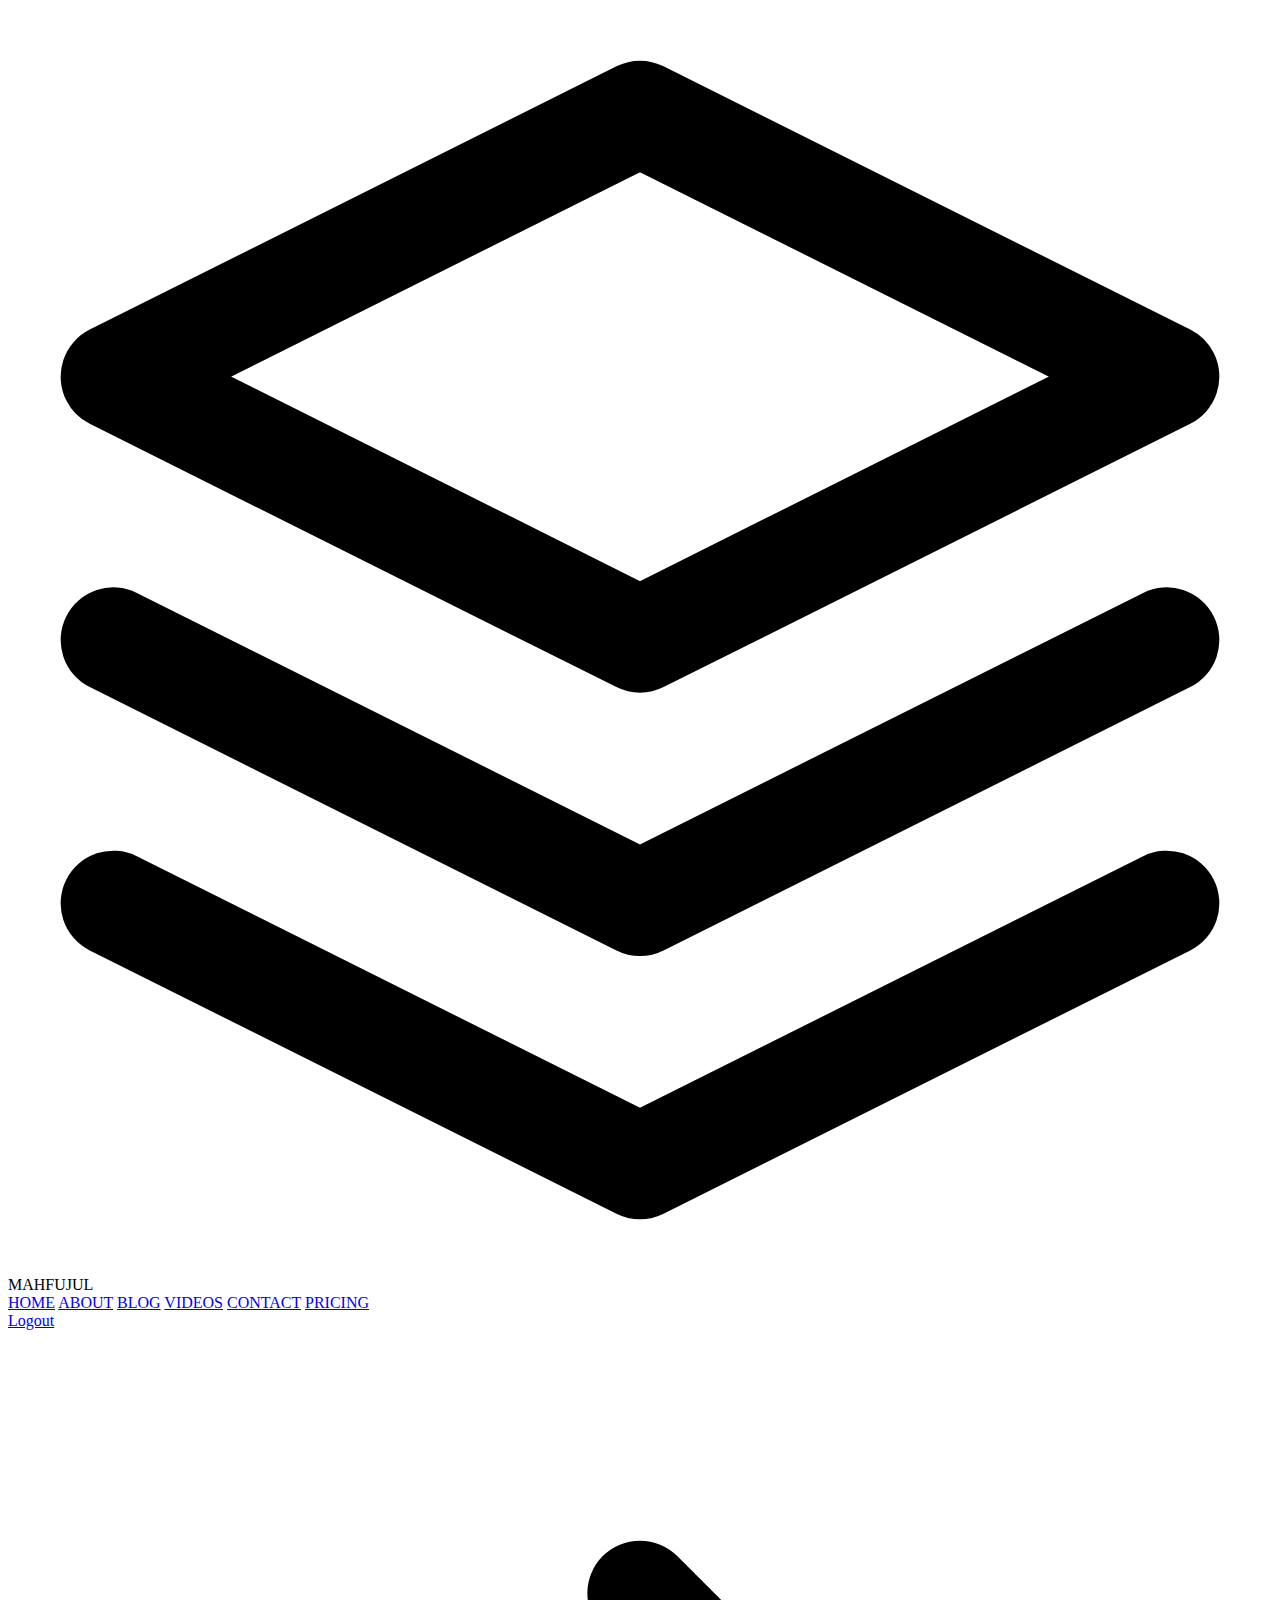
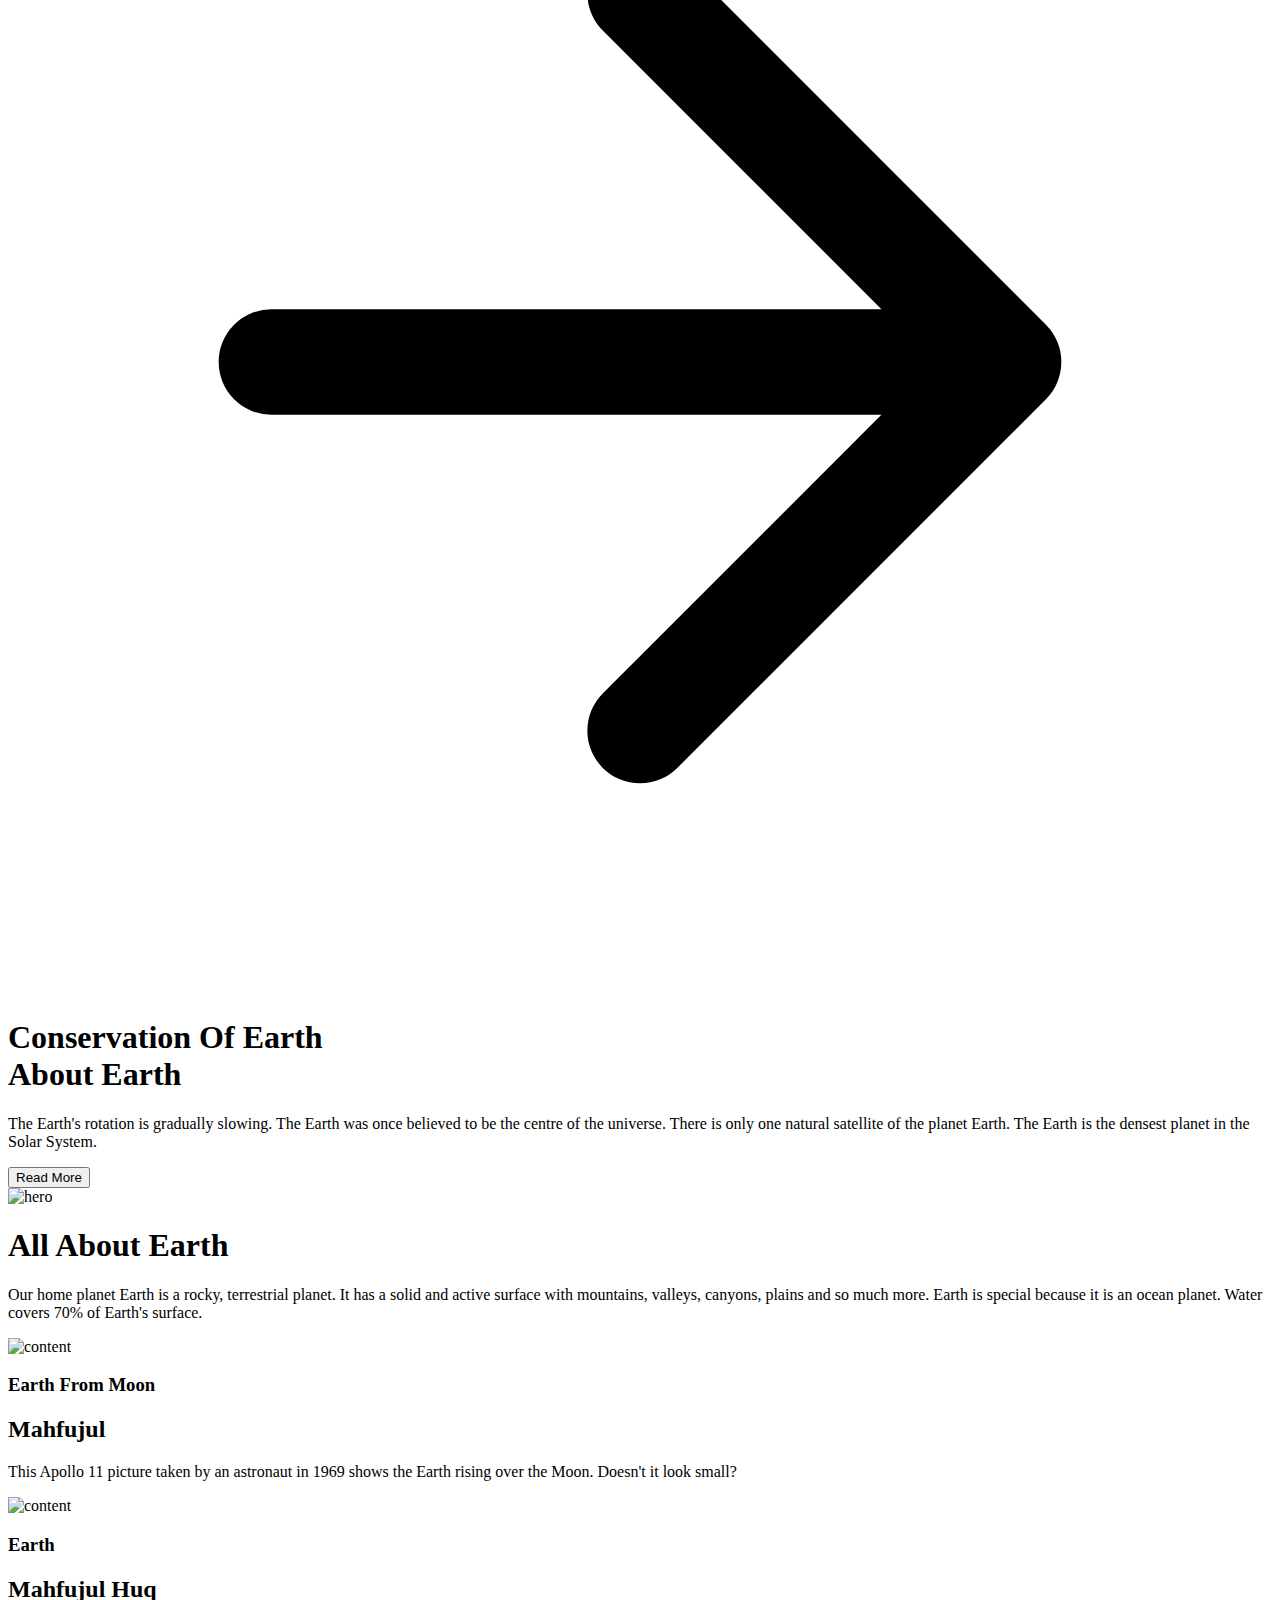
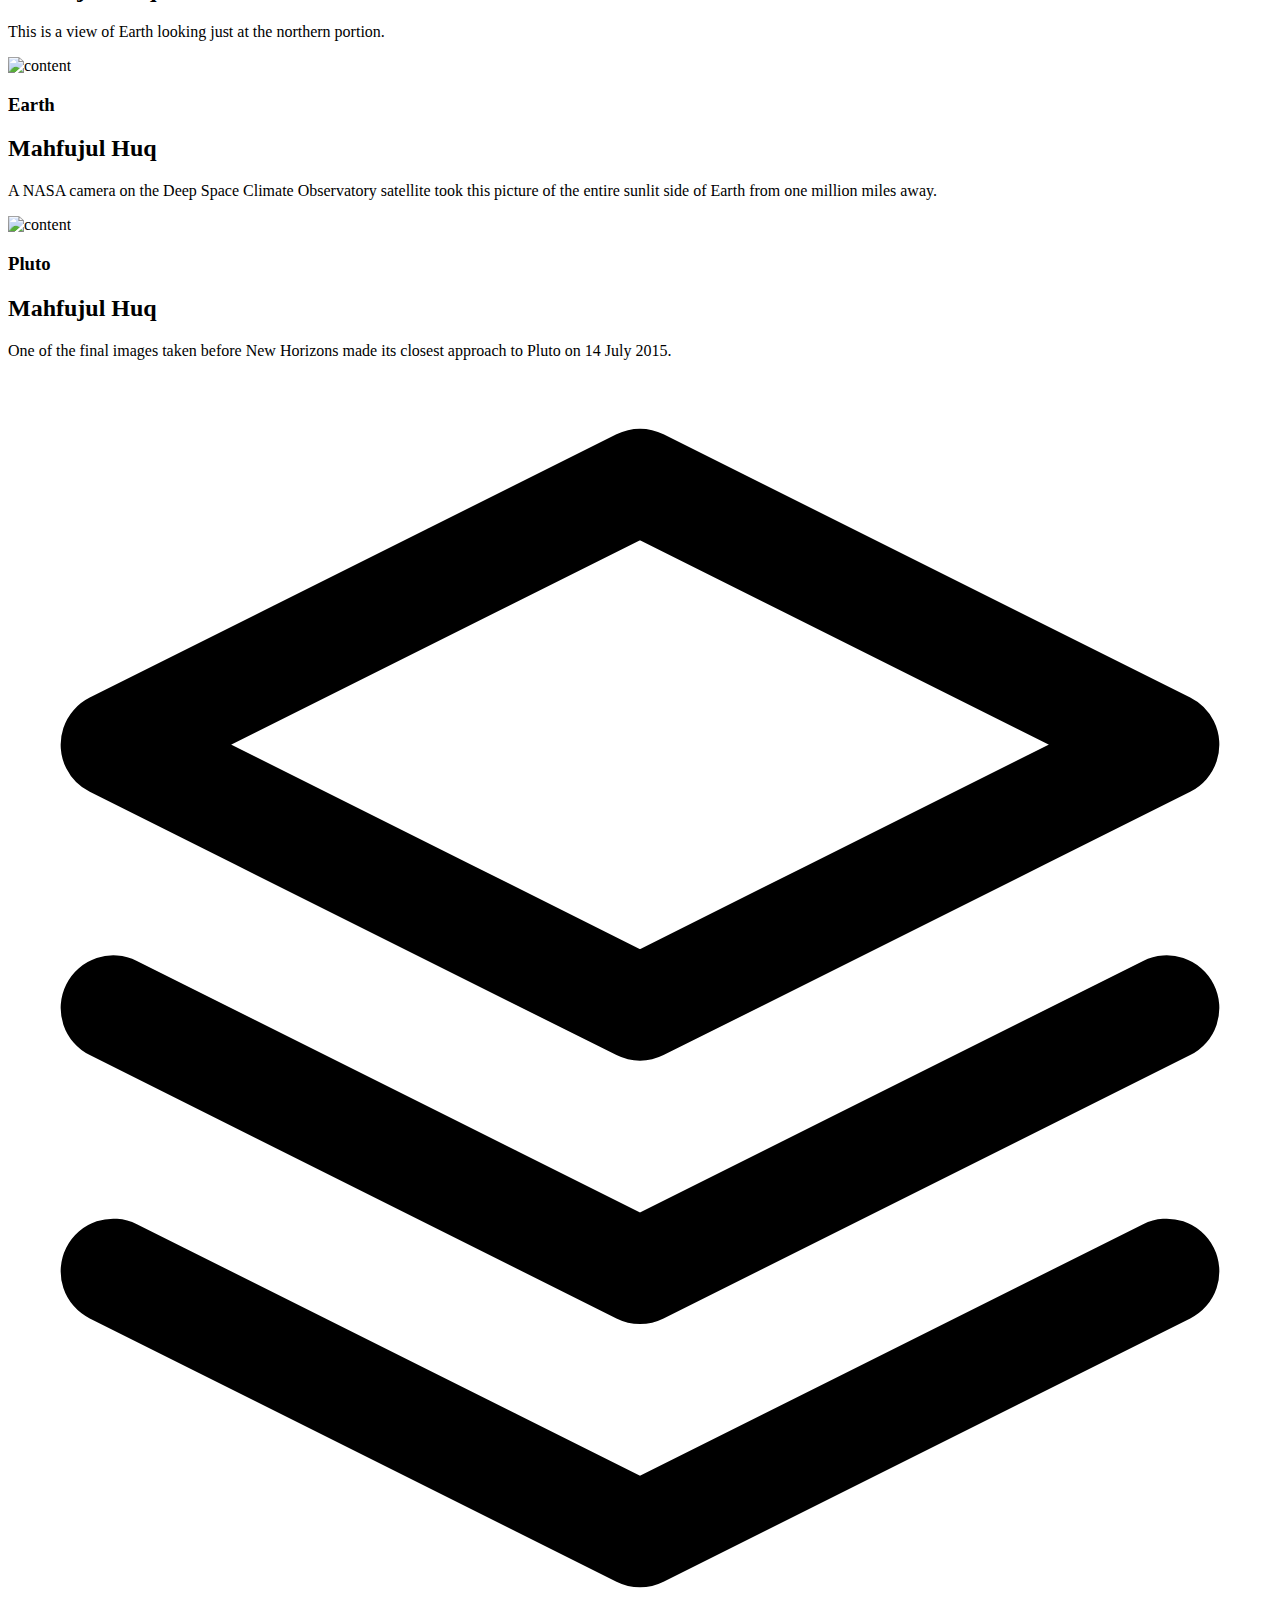
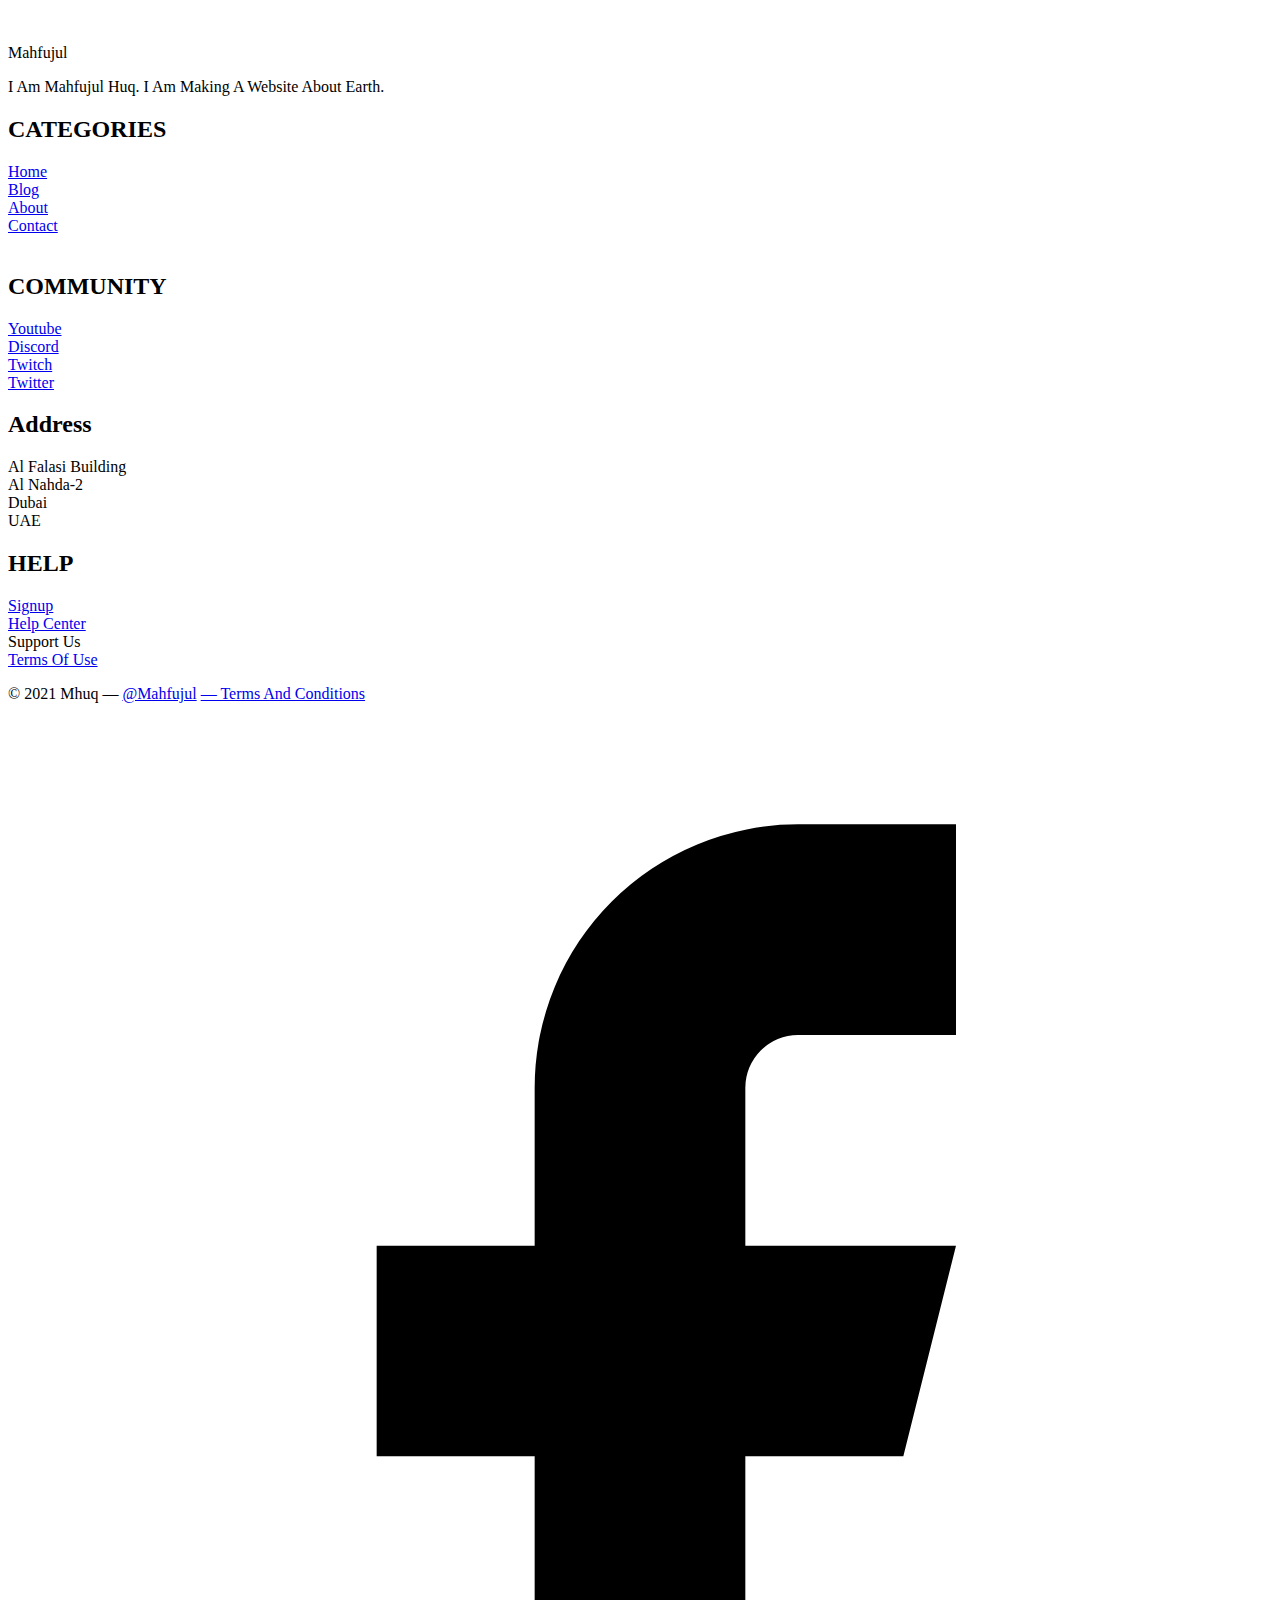
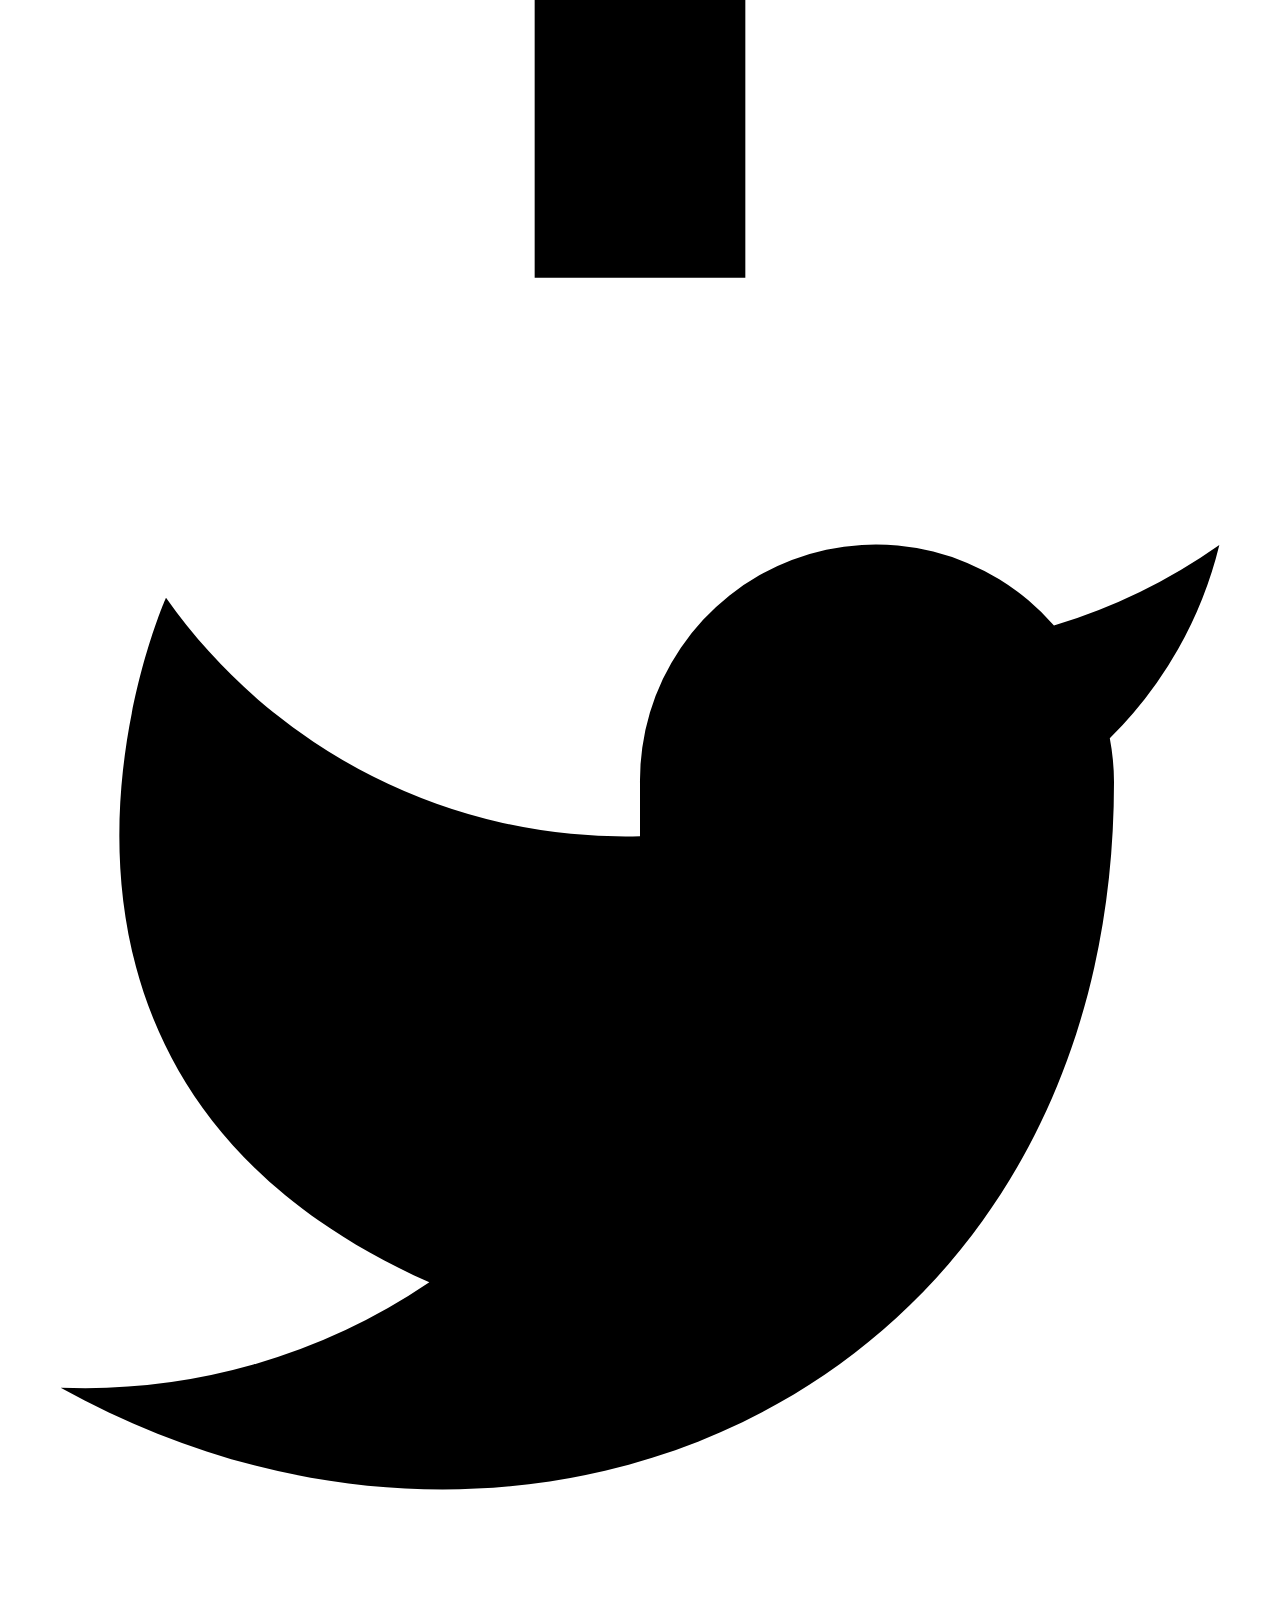
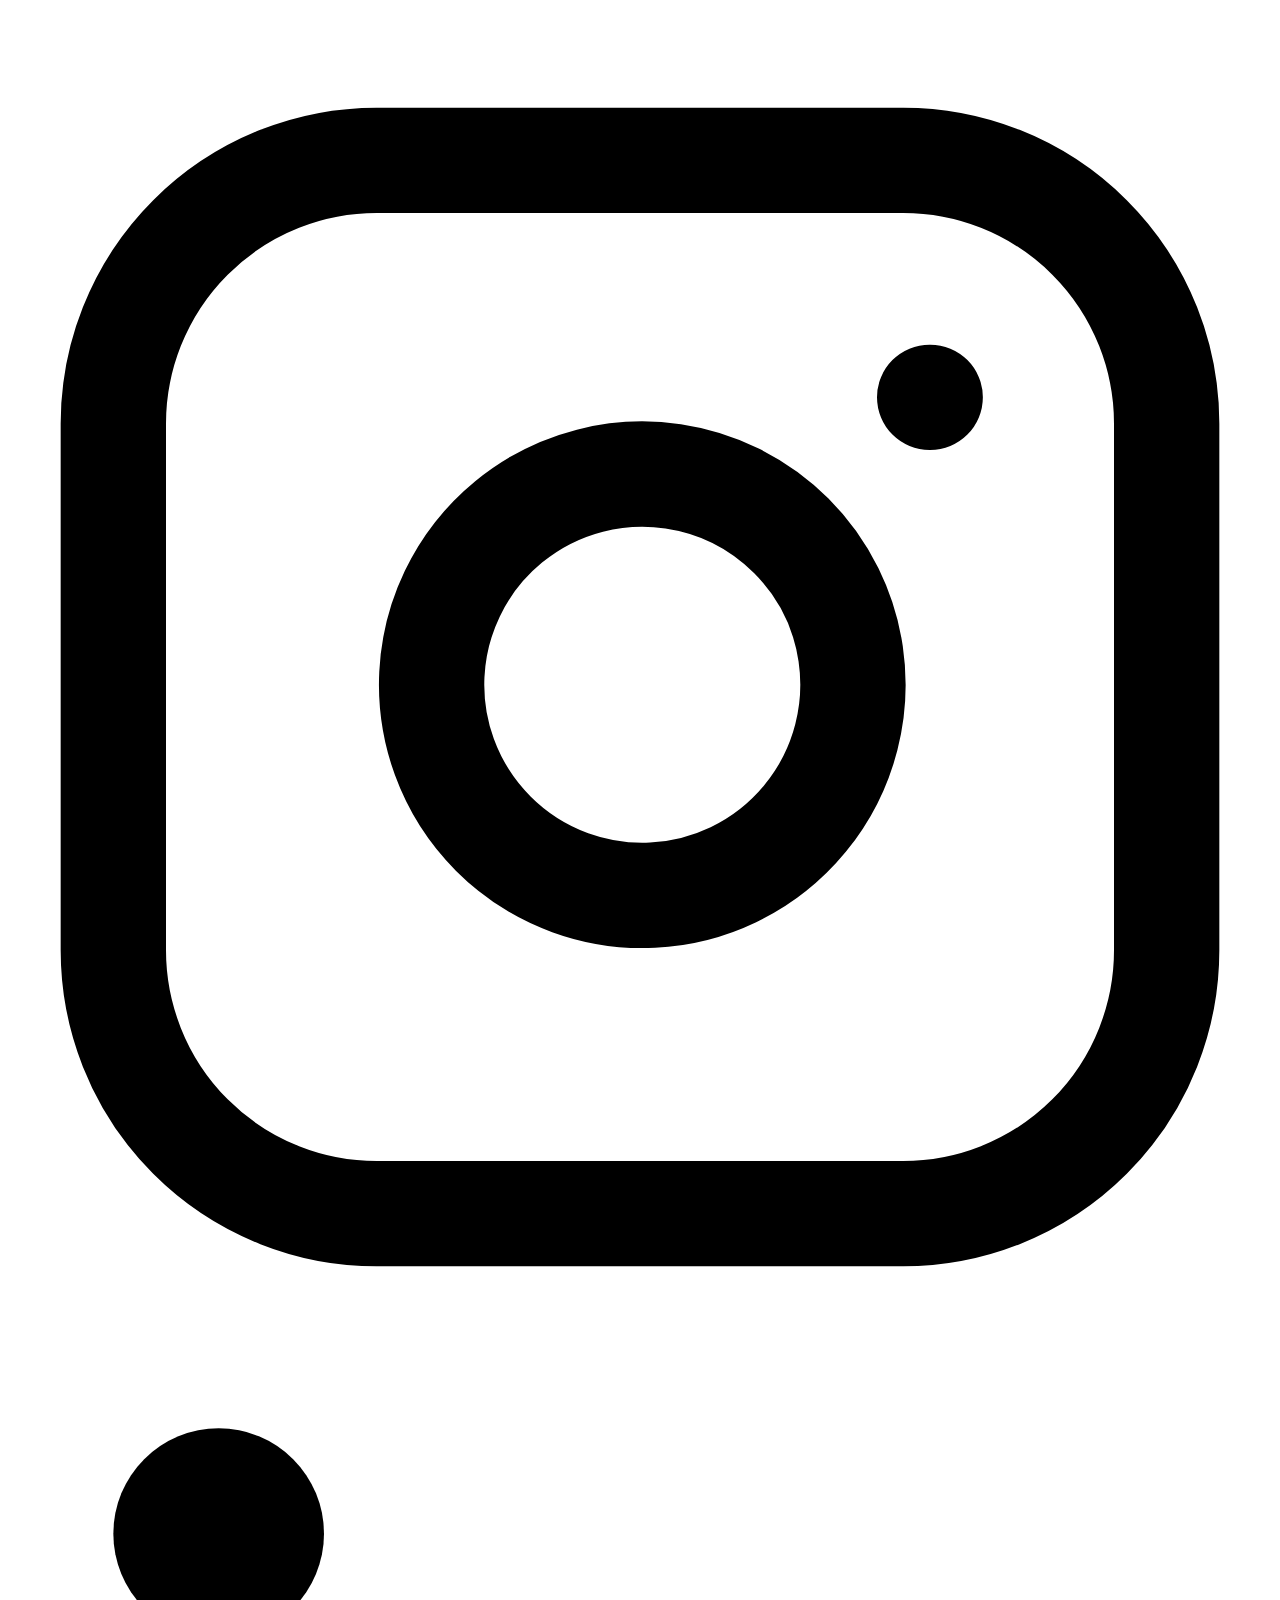
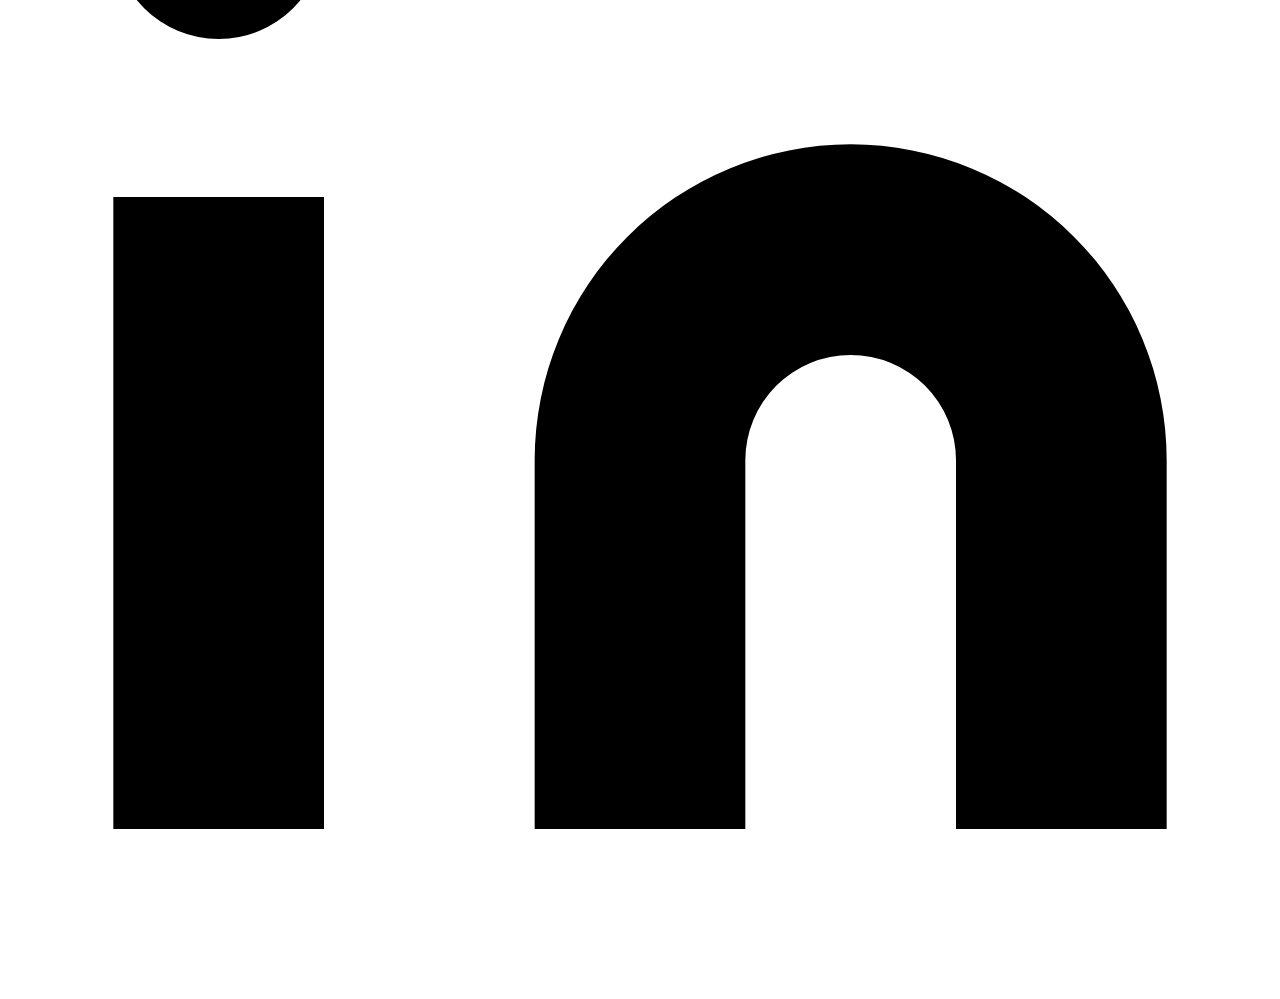
==== index.html @ 2c15f135 "Add files via upload" ====
<!DOCTYPE html>
<html lang="en">
<head>
    <meta charset="UTF-8">
    <meta name="viewport" content="width=device-width, initial-scale=1.0">
    <link href="https://unpkg.com/tailwindcss@^1.0/dist/tailwind.min.css" rel="stylesheet">
    <title>M Huq</title>
</head>
<body>
  <header class="text-gray-600 body-font">
    <div class="container mx-auto flex flex-wrap p-5 flex-col md:flex-row items-center">
      <a class="flex title-font font-medium items-center text-gray-900 mb-4 md:mb-0">
        <svg xmlns="http://www.w3.org/2000/svg" fill="none" stroke="currentcolor" stroke-linecap="round" stroke-linejoin="round" stroke-width="2" class="w-10 h-10 text-white p-2 bg-indigo-500 rounded-full" viewBox="0 0 24 24">
          <path d="M12 2L2 7l10 5 10-5-10-5zM2 17l10 5 10-5M2 12l10 5 10-5"></path>
        </svg>
        <span class="ml-3 text-xl">MAHFUJUL</span>
      </a>
      <nav class="md:ml-auto md:mr-auto flex flex-wrap items-center text-base justify-center">
        <a class="mr-5 hover:text-gray-900" href="home.html">HOME</a>
        <a class="mr-5 hover:text-gray-900" href="about.html">ABOUT</a>
        <a class="mr-5 hover:text-gray-900" href="blog.html">BLOG</a>
        <a class="mr-5 hover:text-gray-900" href="videos.html">VIDEOS</a>
        <a class="mr-5 hover:text-gray-900" href="contact.html">CONTACT</a>
        <a class="mr-5 hover:text-gray-900" href="pricing.html">PRICING</a>
      </nav>
        <a class="inline-flex items-center bg-gray-100 border-0 py-1 px-3 focus:outline-none hover:bg-gray-200 rounded text-base mt-4 md:mt-0" href="login.html">Logout</a>
        <svg fill="none" stroke="currentColor" stroke-linecap="round" stroke-linejoin="round" stroke-width="2" class="w-4 h-4 ml-1" viewBox="0 0 24 24">
          <path d="M5 12h14M12 5l7 7-7 7"></path>
        </svg>
      </button>
    </div>
  </header>


      <section class="text-gray-600 body-font">
        <div class="container mx-auto flex px-5 py-24 md:flex-row flex-col items-center">
          <div class="lg:flex-grow md:w-1/2 lg:pr-24 md:pr-16 flex flex-col md:items-start md:text-left mb-16 md:mb-0 items-center text-center">
            <h1 class="title-font sm:text-4xl text-3xl mb-4 font-medium text-gray-900">Conservation Of Earth
              <br class="hidden lg:inline-block">About Earth
            </h1>
            <p class="mb-8 leading-relaxed">The Earth's rotation is gradually slowing. The Earth was once believed to be the centre of the universe. There is only one natural satellite of the planet Earth. The Earth is the densest planet in the Solar System.</p>
            <div class="flex justify-center">
              <button class="inline-flex text-white bg-indigo-500 border-0 py-2 px-6 focus:outline-none hover:bg-indigo-600 rounded text-lg">Read More</button>
            </div>
          </div>
          <div class="lg:max-w-lg lg:w-full md:w-1/2 w-5/6">
            <img class="object-cover object-center rounded" alt="hero" src="https://source.unsplash.com/720x600/?sky,earth">
          </div>
        </div>

        <section class="text-gray-600 body-font">
          <div class="container px-5 py-24 mx-auto">
            <div class="flex flex-wrap w-full mb-20">
              <div class="lg:w-1/2 w-full mb-6 lg:mb-0">
                <h1 class="sm:text-3xl text-2xl font-medium title-font mb-2 text-gray-900">All About Earth</h1>
                <div class="h-1 w-20 bg-indigo-500 rounded"></div>
              </div>
              <p class="lg:w-1/2 w-full leading-relaxed text-gray-500">Our home planet Earth is a rocky, terrestrial planet. It has a solid and active surface with mountains, valleys, canyons, plains and so much more. Earth is special because it is an ocean planet. Water covers 70% of Earth's surface.
              </p>
            </div>
            <div class="flex flex-wrap -m-4">
              <div class="xl:w-1/4 md:w-1/2 p-4">
                <div class="bg-gray-100 p-6 rounded-lg">
                  <img class="h-40 rounded w-full object-cover object-center mb-6" src="https://static.independent.co.uk/2020/10/21/16/earth.jpg?width=1200" alt="content">
                  <h3 class="tracking-widest text-indigo-500 text-xs font-medium title-font">Earth From Moon</h3>
                  <h2 class="text-lg text-gray-900 font-medium title-font mb-4">Mahfujul</h2>
                  <p class="leading-relaxed text-base">This Apollo 11 picture taken by an astronaut in 1969 shows the Earth rising over the Moon. Doesn't it look small?</p>
                </div>
              </div>
              <div class="xl:w-1/4 md:w-1/2 p-4">
                <div class="bg-gray-100 p-6 rounded-lg">
                  <img class="h-40 rounded w-full object-cover object-center mb-6" src="https://spaceplace.nasa.gov/review/all-about-earth/earth2.en.jpg" alt="content">
                  <h3 class="tracking-widest text-indigo-500 text-xs font-medium title-font">Earth</h3>
                  <h2 class="text-lg text-gray-900 font-medium title-font mb-4">Mahfujul Huq</h2>
                  <p class="leading-relaxed text-base">This is a view of Earth looking just at the northern portion.</p>
                </div>
              </div>
              <div class="xl:w-1/4 md:w-1/2 p-4">
                <div class="bg-gray-100 p-6 rounded-lg">
                  <img class="h-40 rounded w-full object-cover object-center mb-6" src="https://i.guim.co.uk/img/static/sys-images/Guardian/Pix/pictures/2015/7/21/1437450390476/3e94ce2e-3ea6-42cf-9280-a0c9e4aeeca5-1020x847.png?width=445&quality=45&auto=format&fit=max&dpr=2&s=d07f7e5db07bd65bce0955c3eee14a73" alt="content">
                  <h3 class="tracking-widest text-indigo-500 text-xs font-medium title-font">Earth</h3>
                  <h2 class="text-lg text-gray-900 font-medium title-font mb-4">Mahfujul Huq</h2>
                  <p class="leading-relaxed text-base">A NASA camera on the Deep Space Climate Observatory satellite took this picture of the entire sunlit side of Earth from one million miles away.</p>
                </div>
              </div>
              <div class="xl:w-1/4 md:w-1/2 p-4">
                <div class="bg-gray-100 p-6 rounded-lg">
                  <img class="h-40 rounded w-full object-cover object-center mb-6" src="https://static.timesofisrael.com/www/uploads/2015/07/pluto.jpg" alt="content">
                  <h3 class="tracking-widest text-indigo-500 text-xs font-medium title-font">Pluto</h3>
                  <h2 class="text-lg text-gray-900 font-medium title-font mb-4">Mahfujul Huq</h2>
                  <p class="leading-relaxed text-base">One of the final images taken before New Horizons made its closest approach to Pluto on 14 July 2015.</p>
                </div>
              </div>
            </div>
          </div>
        </section>
        
        
        <footer class="text-gray-600 body-font">
          <div class="container px-5 py-24 mx-auto flex md:items-center lg:items-start md:flex-row md:flex-nowrap flex-wrap flex-col">
            <div class="w-64 flex-shrink-0 md:mx-0 mx-auto text-center md:text-left">
              <a class="flex title-font font-medium items-center md:justify-start justify-center text-gray-900">
                <svg xmlns="http://www.w3.org/2000/svg" fill="none" stroke="currentColor" stroke-linecap="round" stroke-linejoin="round" stroke-width="2" class="w-10 h-10 text-white p-2 bg-indigo-500 rounded-full" viewBox="0 0 24 24">
                  <path d="M12 2L2 7l10 5 10-5-10-5zM2 17l10 5 10-5M2 12l10 5 10-5"></path>
                </svg>
                <span class="ml-3 text-xl">Mahfujul</span>
              </a>
              <p class="mt-2 text-sm text-gray-500">I Am Mahfujul Huq. I Am Making A Website About Earth.</p>
            </div>
            <div class="flex-grow flex flex-wrap md:pl-20 -mb-10 md:mt-0 mt-10 md:text-left text-center">
              <div class="lg:w-1/4 md:w-1/2 w-full px-4">
                <h2 class="title-font font-medium text-gray-900 tracking-widest text-sm mb-3">CATEGORIES</h2>
                <nav class="list-none mb-10">
                  <li>
                    <a class="text-gray-600 hover:text-gray-800" href="home.html">Home</a>
                  </li>
                  <li>
                    <a class="text-gray-600 hover:text-gray-800" href="blog.html">Blog</a>
                  </li>
                  <li>
                    <a class="text-gray-600 hover:text-gray-800" href="about.html">About</a>
                  </li>
                  <li>
                    <a class="text-gray-600 hover:text-gray-800" href="contact.html">Contact</a>
                  </li>
                  <li>
                </nav>
              </div>
              <div class="lg:w-1/4 md:w-1/2 w-full px-4">
                <h2 class="title-font font-medium text-gray-900 tracking-widest text-sm mb-3" >COMMUNITY</h2>
                <nav class="list-none mb-10">
                  <li>
                    <a class="text-gray-600 hover:text-gray-800" href="https://www.youtube.com/mashjama">Youtube </a>
                  </li>
                  <li>
                    <a class="text-gray-600 hover:text-gray-800" href="https://discord.com">Discord</a>
                  </li>
                  <li>
                    <a class="text-gray-600 hover:text-gray-800" href="https://twitch.com">Twitch</a>
                  </li>
                  <li>
                    <a class="text-gray-600 hover:text-gray-800" href="https://twitter.com">Twitter</a>
                  </li>
                </nav>
              </div>
              <div class="lg:w-1/4 md:w-1/2 w-full px-4">
                <h2 class="title-font font-medium text-gray-900 tracking-widest text-sm mb-3">Address</h2>
                <nav class="list-none mb-10">
                  <li>
                    <a class="text-gray-600 hover:text-gray-800">Al Falasi Building</a>
                  </li>
                  <li>
                    <a class="text-gray-600 hover:text-gray-800">Al Nahda-2</a>
                  </li>
                  <li>
                    <a class="text-gray-600 hover:text-gray-800">Dubai</a>
                  </li>
                  <li>
                    <a class="text-gray-600 hover:text-gray-800">UAE</a>
                  </li>
                </nav>
              </div>
              <div class="lg:w-1/4 md:w-1/2 w-full px-4">
                <h2 class="title-font font-medium text-gray-900 tracking-widest text-sm mb-3">HELP</h2>
                <nav class="list-none mb-10">
                  <li>
                    <a class="text-gray-600 hover:text-gray-800" href="login.html" href="login.css">Signup</a>
                  </li>
                  <li>
                    <a class="text-gray-600 hover:text-gray-800" href="contact.html">Help Center</a>
                  </li>
                  <li>
                    <a class="text-gray-600 hover:text-gray-800">Support Us</a>
                  </li>
                  <li>
                    <a class="text-gray-600 hover:text-gray-800" href="t&c.html">Terms Of Use</a>
                  </li>
                </nav>
              </div>
            </div>
          </div>
          <div class="bg-gray-100">
            <div class="container mx-auto py-4 px-5 flex flex-wrap flex-col sm:flex-row">
              <p class="text-gray-500 text-sm text-center sm:text-left">© 2021 Mhuq —
                <a href="https://www.youtube.com/channel/UC8fxT-L-ep4x3wjtr1U0OxQ" rel="noopener noreferrer" class="text-gray-600 ml-1" target="_blank">@Mahfujul</a>
                <a href="t&c.html" rel="noopener noreferrer" class="text-gray-600 ml-1" target="_blank"> — Terms And Conditions</a>
              </p>
              <span class="inline-flex sm:ml-auto sm:mt-0 mt-2 justify-center sm:justify-start">
                <a class="text-gray-500">
                  <svg fill="currentColor" stroke-linecap="round" stroke-linejoin="round" stroke-width="2" class="w-5 h-5" viewBox="0 0 24 24">
                    <path d="M18 2h-3a5 5 0 00-5 5v3H7v4h3v8h4v-8h3l1-4h-4V7a1 1 0 011-1h3z"></path>
                  </svg>
                </a>
                <a class="ml-3 text-gray-500">
                  <svg fill="currentColor" stroke-linecap="round" stroke-linejoin="round" stroke-width="2" class="w-5 h-5" viewBox="0 0 24 24">
                    <path d="M23 3a10.9 10.9 0 01-3.14 1.53 4.48 4.48 0 00-7.86 3v1A10.66 10.66 0 013 4s-4 9 5 13a11.64 11.64 0 01-7 2c9 5 20 0 20-11.5a4.5 4.5 0 00-.08-.83A7.72 7.72 0 0023 3z"></path>
                  </svg>
                </a>
                <a class="ml-3 text-gray-500">
                  <svg fill="none" stroke="currentColor" stroke-linecap="round" stroke-linejoin="round" stroke-width="2" class="w-5 h-5" viewBox="0 0 24 24">
                    <rect width="20" height="20" x="2" y="2" rx="5" ry="5"></rect>
                    <path d="M16 11.37A4 4 0 1112.63 8 4 4 0 0116 11.37zm1.5-4.87h.01"></path>
                  </svg>
                </a>
                <a class="ml-3 text-gray-500">
                  <svg fill="currentColor" stroke="currentColor" stroke-linecap="round" stroke-linejoin="round" stroke-width="0" class="w-5 h-5" viewBox="0 0 24 24">
                    <path stroke="none" d="M16 8a6 6 0 016 6v7h-4v-7a2 2 0 00-2-2 2 2 0 00-2 2v7h-4v-7a6 6 0 016-6zM2 9h4v12H2z"></path>
                    <circle cx="4" cy="4" r="2" stroke="none"></circle>
                  </svg>
                </a>
              </span>
            </div>
          </div>
        </footer>
      </section>      
    </a>
    
</body>
</html>
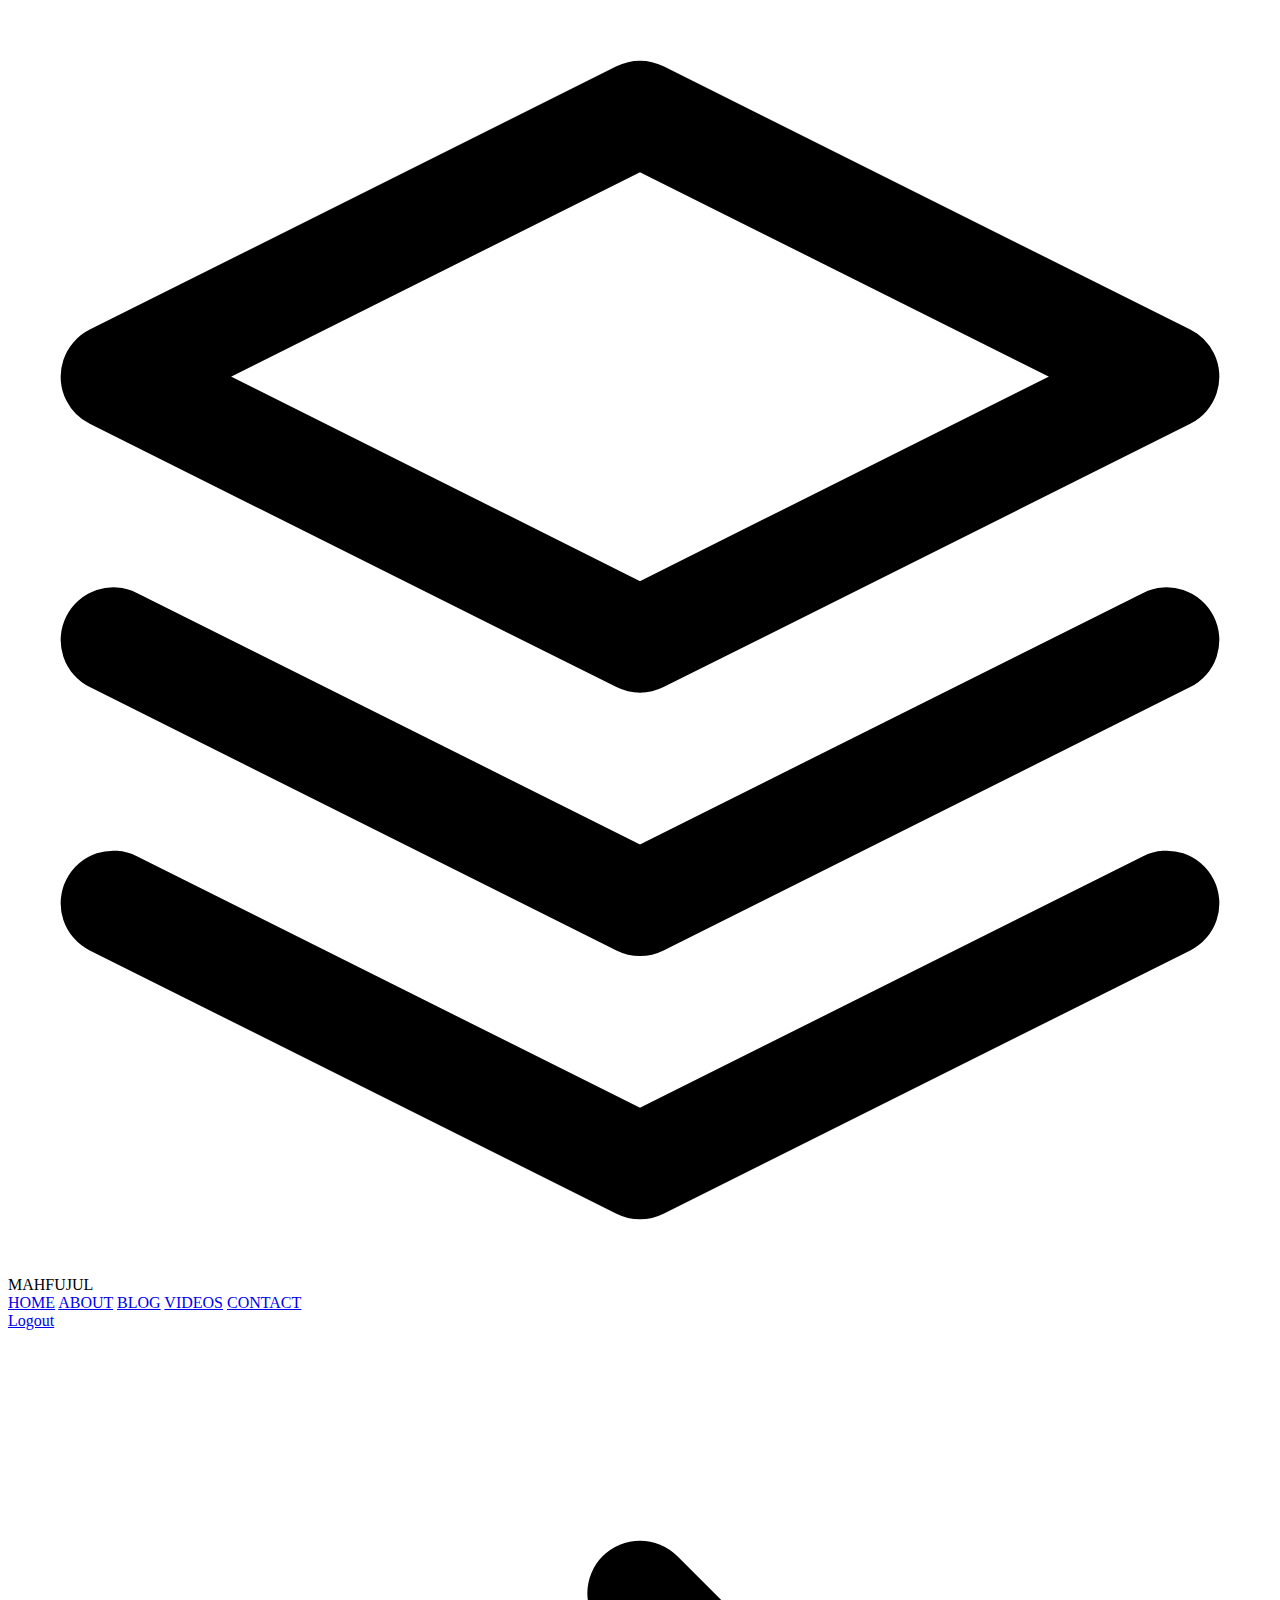
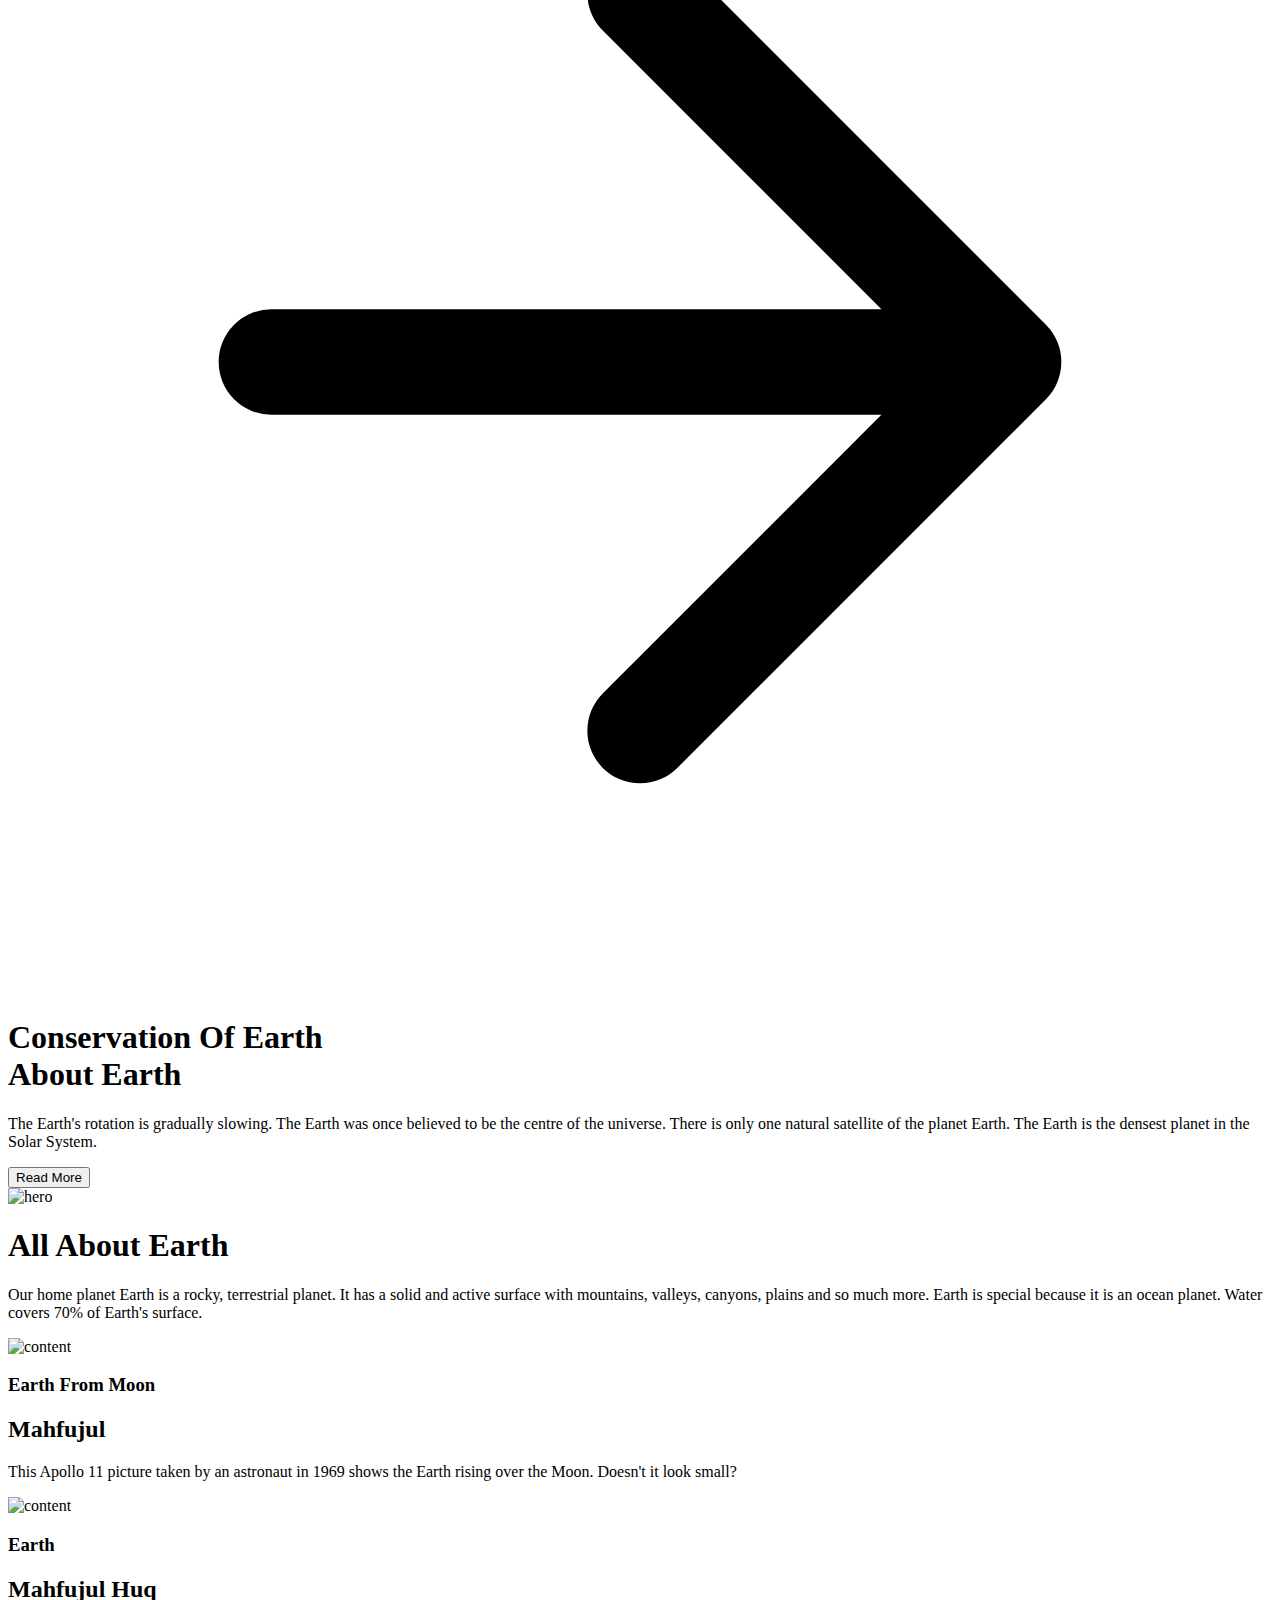
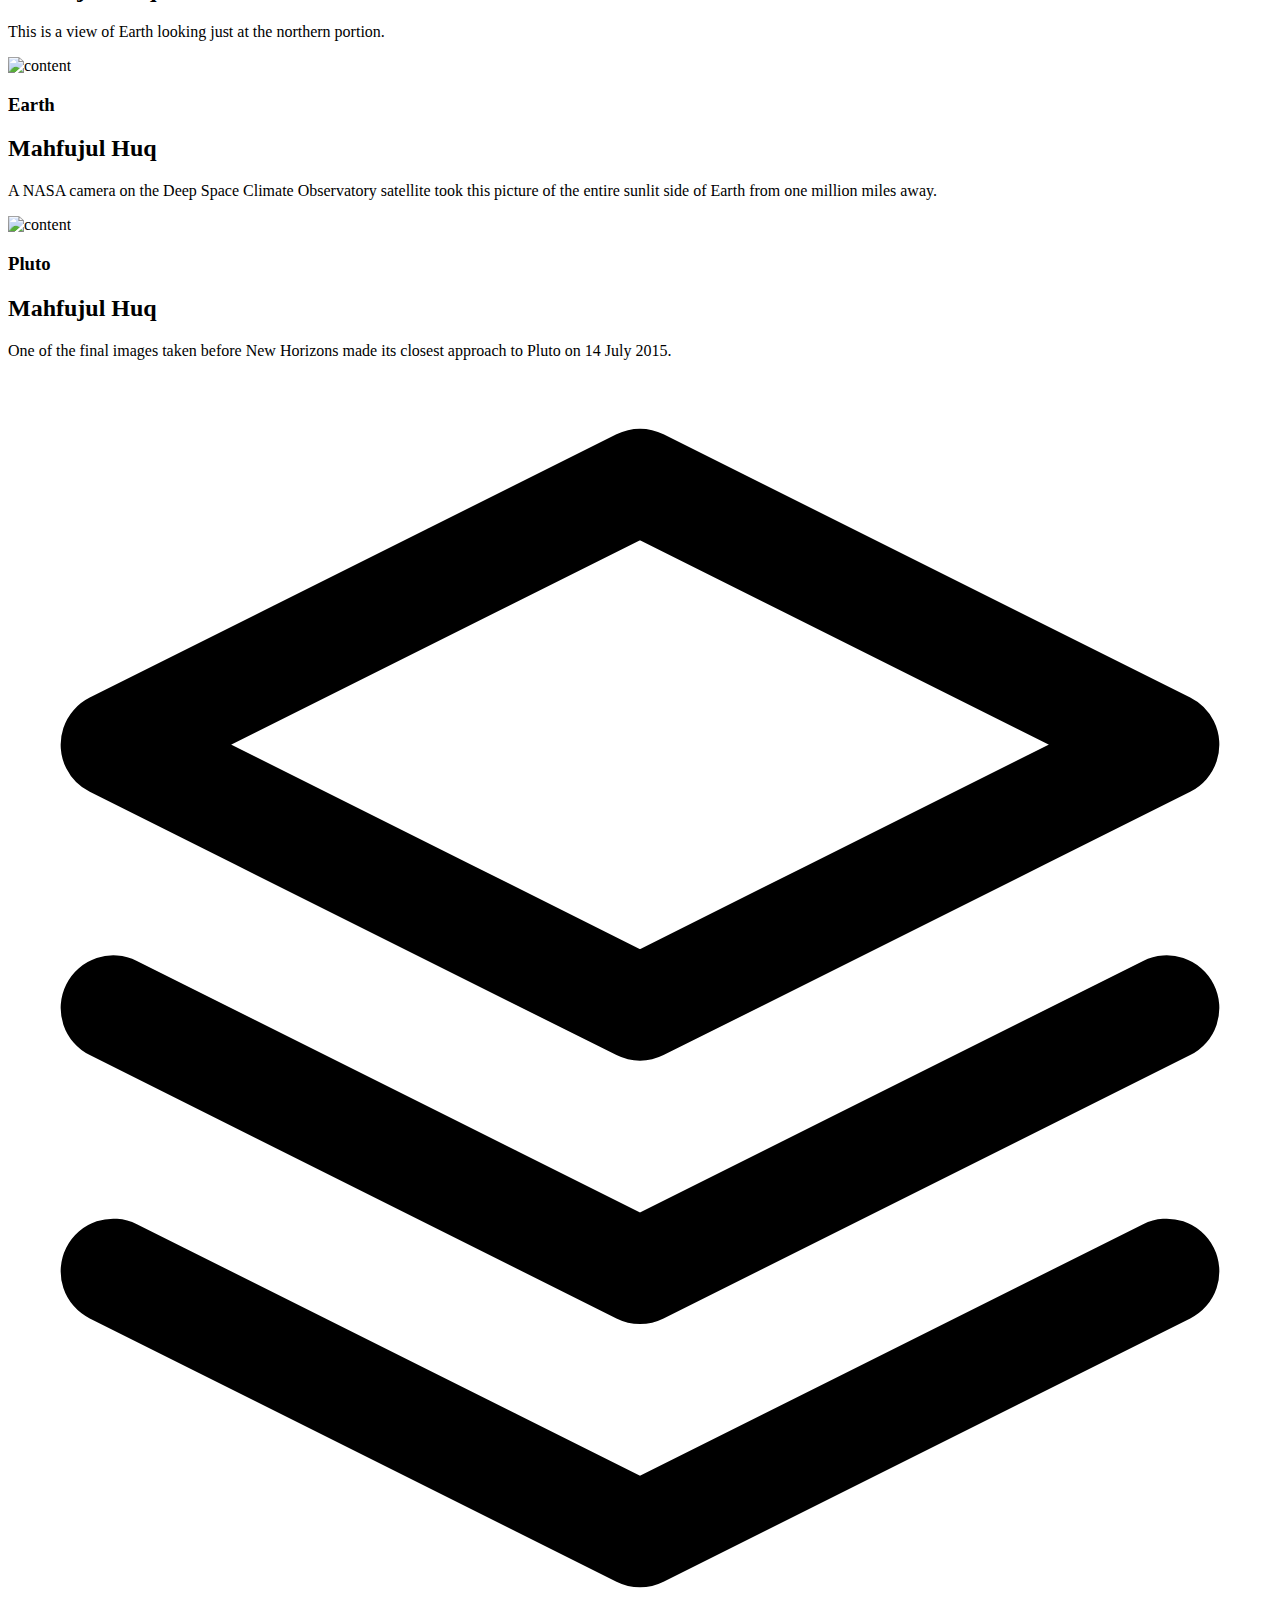
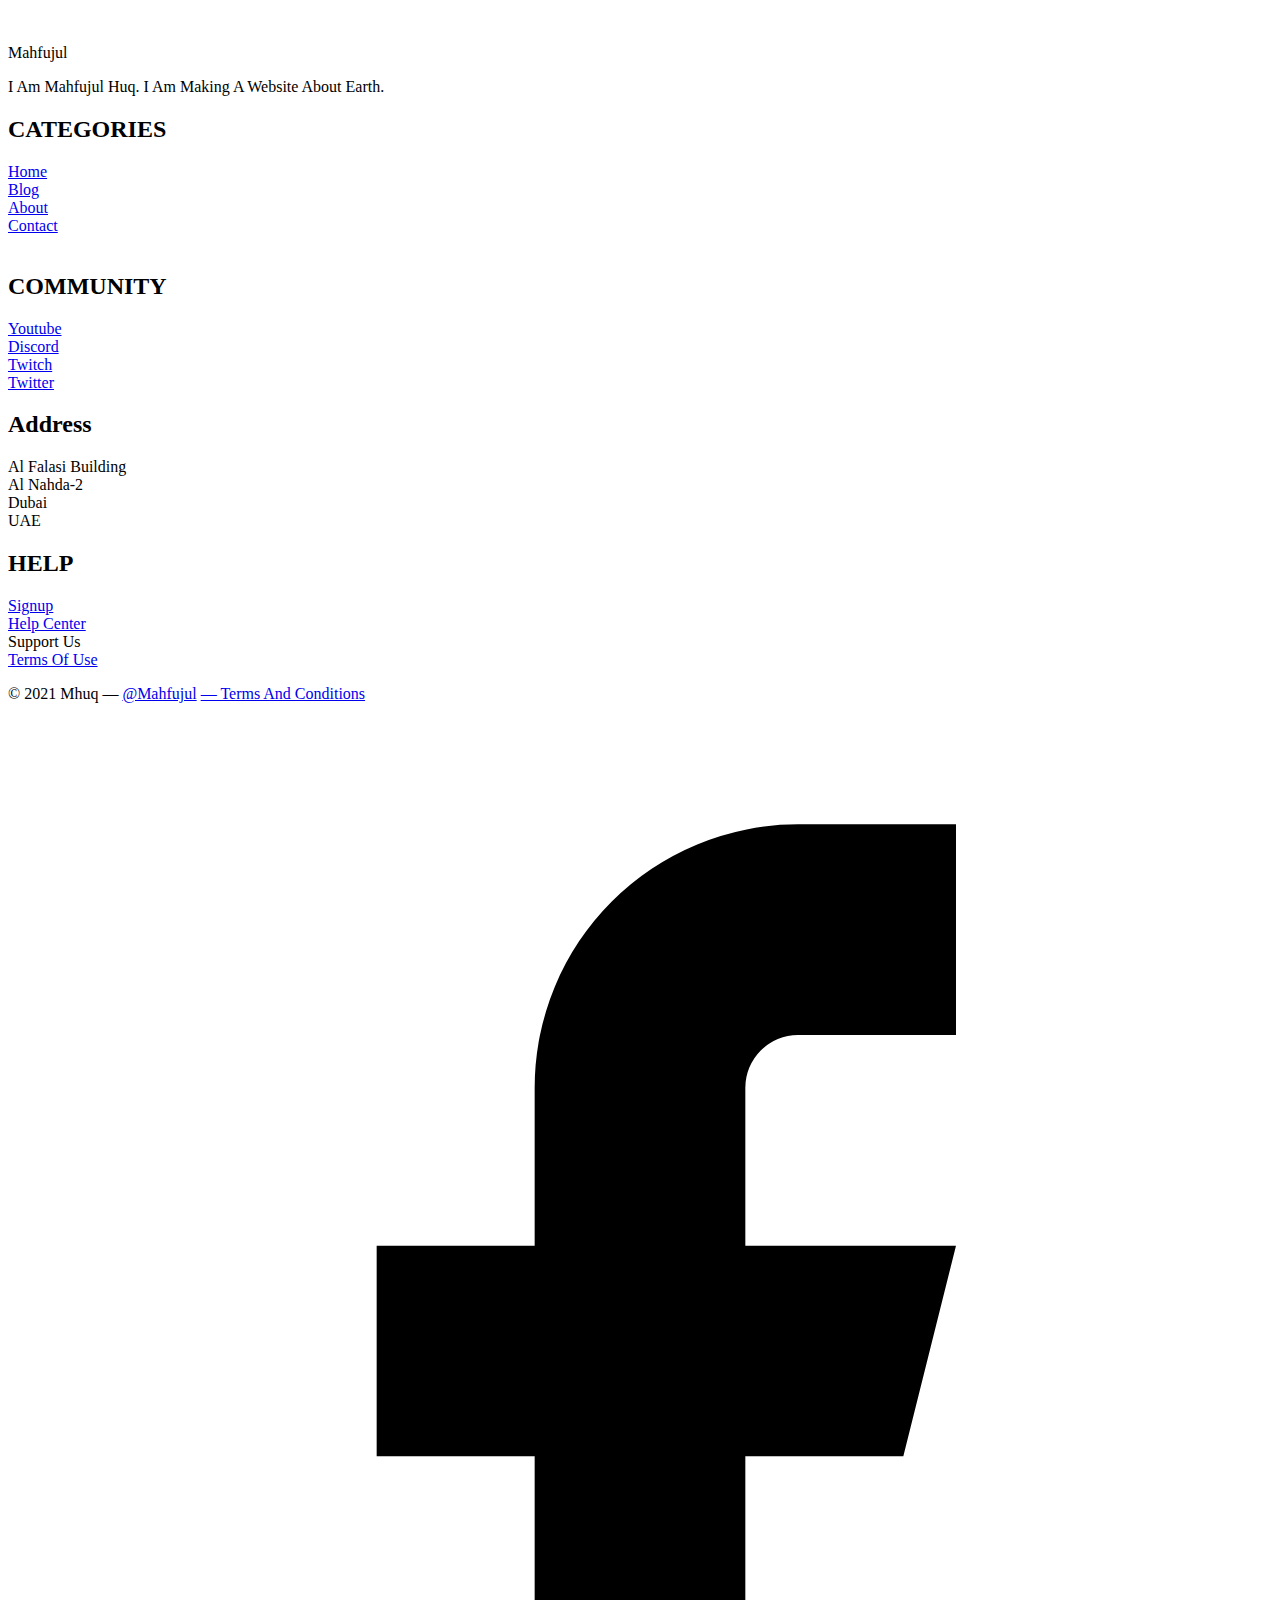
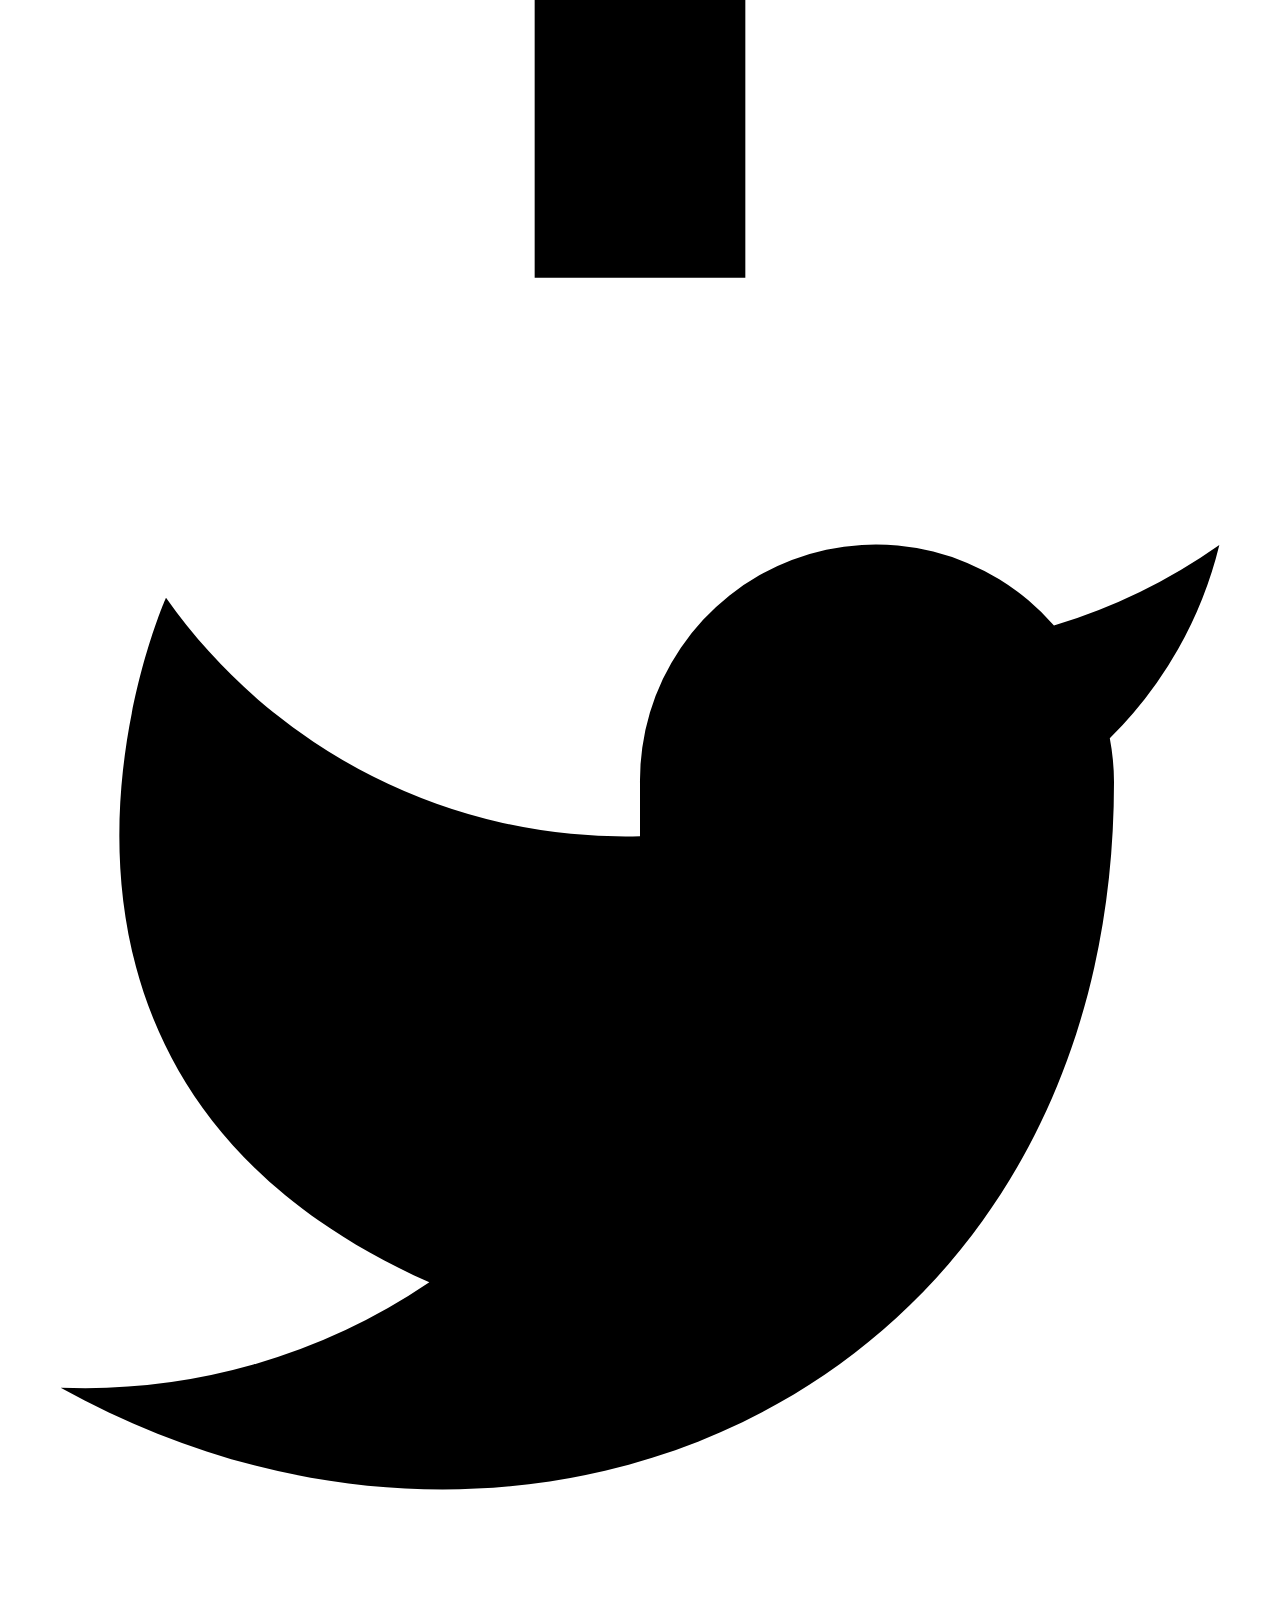
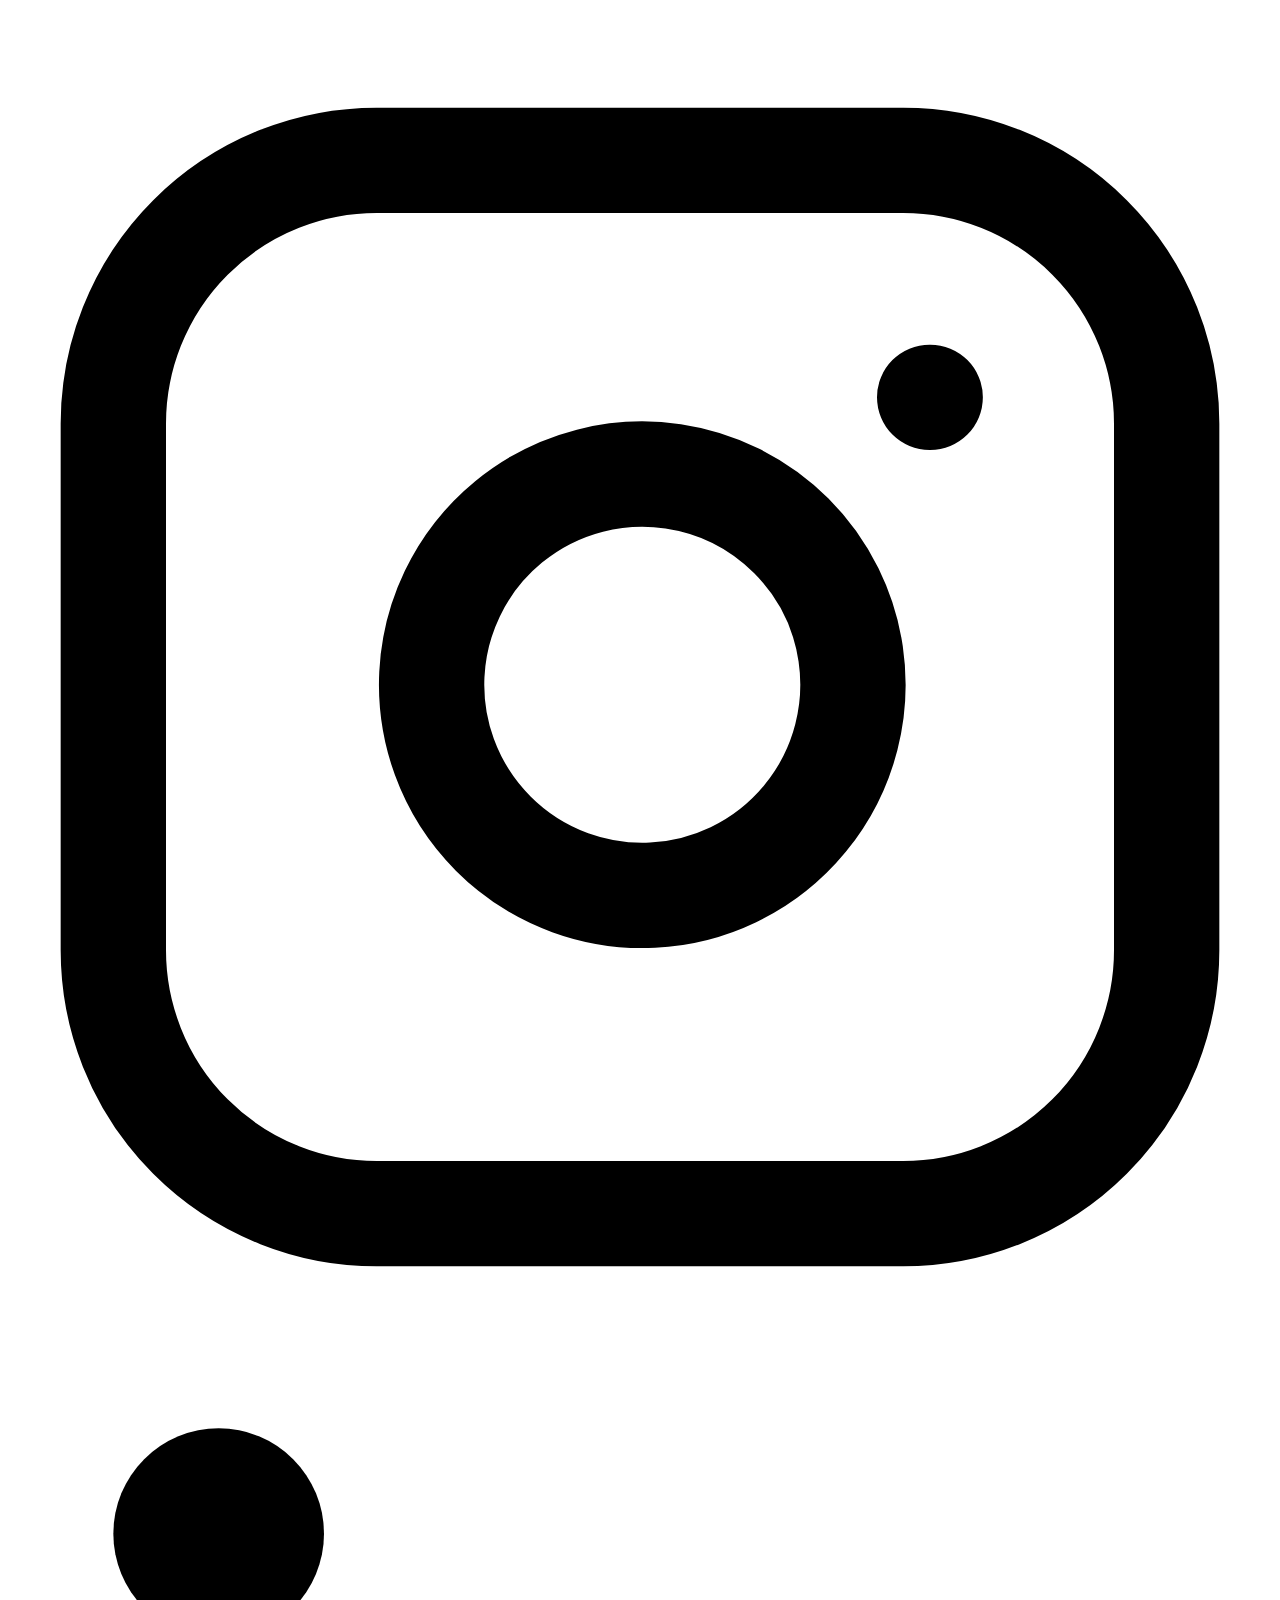
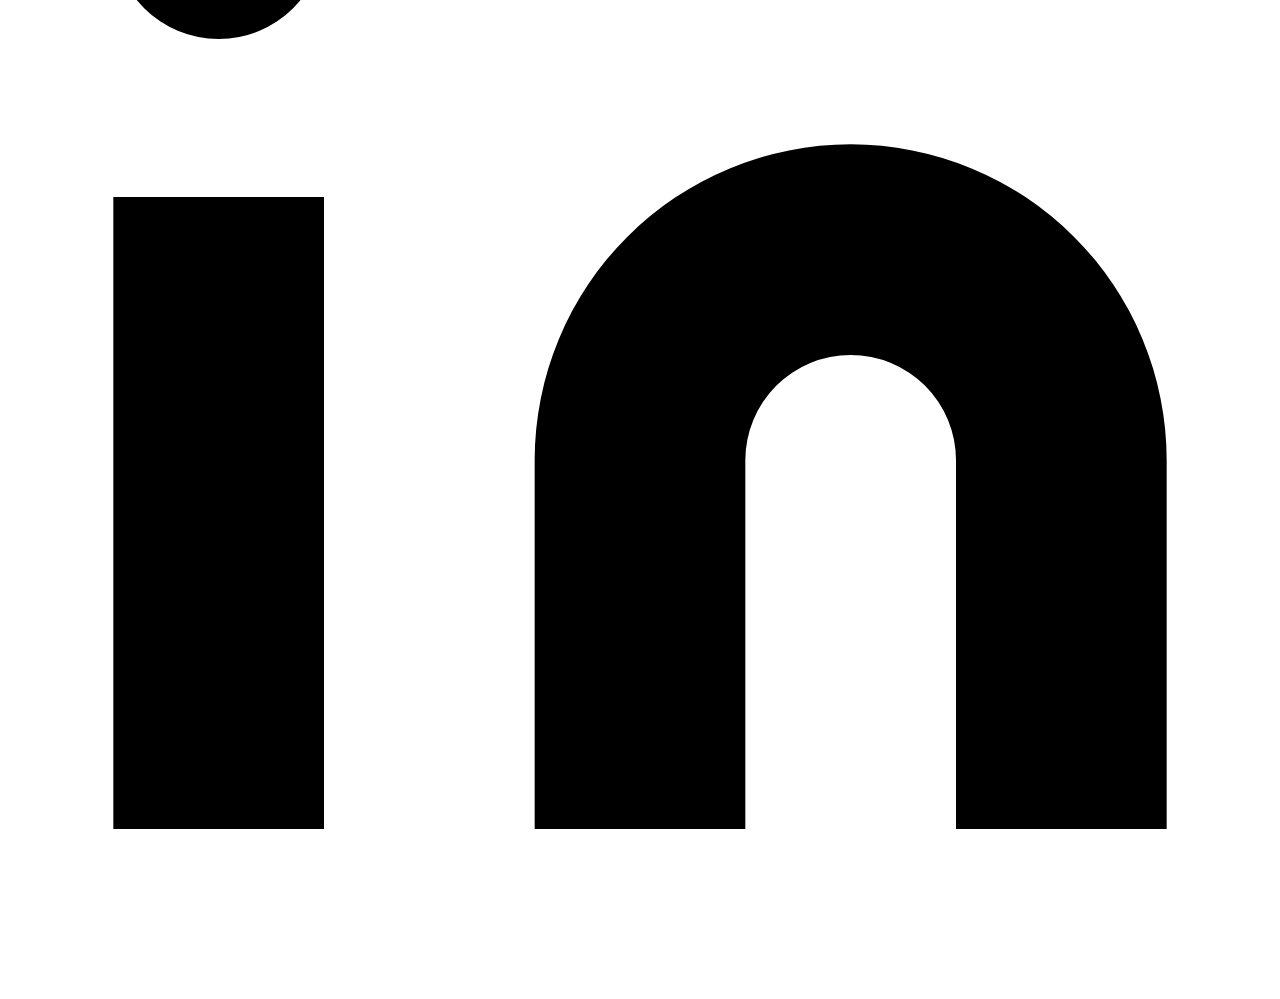
==== commit 881558fa: "Update index.html" ====
--- a/index.html
+++ b/index.html
@@ -4,7 +4,7 @@
     <meta charset="UTF-8">
     <meta name="viewport" content="width=device-width, initial-scale=1.0">
     <link href="https://unpkg.com/tailwindcss@^1.0/dist/tailwind.min.css" rel="stylesheet">
-    <title>M Huq</title>
+    <title>Mahfuz</title>
 </head>
 <body>
   <header class="text-gray-600 body-font">
@@ -21,7 +21,6 @@
         <a class="mr-5 hover:text-gray-900" href="blog.html">BLOG</a>
         <a class="mr-5 hover:text-gray-900" href="videos.html">VIDEOS</a>
         <a class="mr-5 hover:text-gray-900" href="contact.html">CONTACT</a>
-        <a class="mr-5 hover:text-gray-900" href="pricing.html">PRICING</a>
       </nav>
         <a class="inline-flex items-center bg-gray-100 border-0 py-1 px-3 focus:outline-none hover:bg-gray-200 rounded text-base mt-4 md:mt-0" href="login.html">Logout</a>
         <svg fill="none" stroke="currentColor" stroke-linecap="round" stroke-linejoin="round" stroke-width="2" class="w-4 h-4 ml-1" viewBox="0 0 24 24">
@@ -216,4 +215,4 @@
     </a>
     
 </body>
-</html>+</html>
